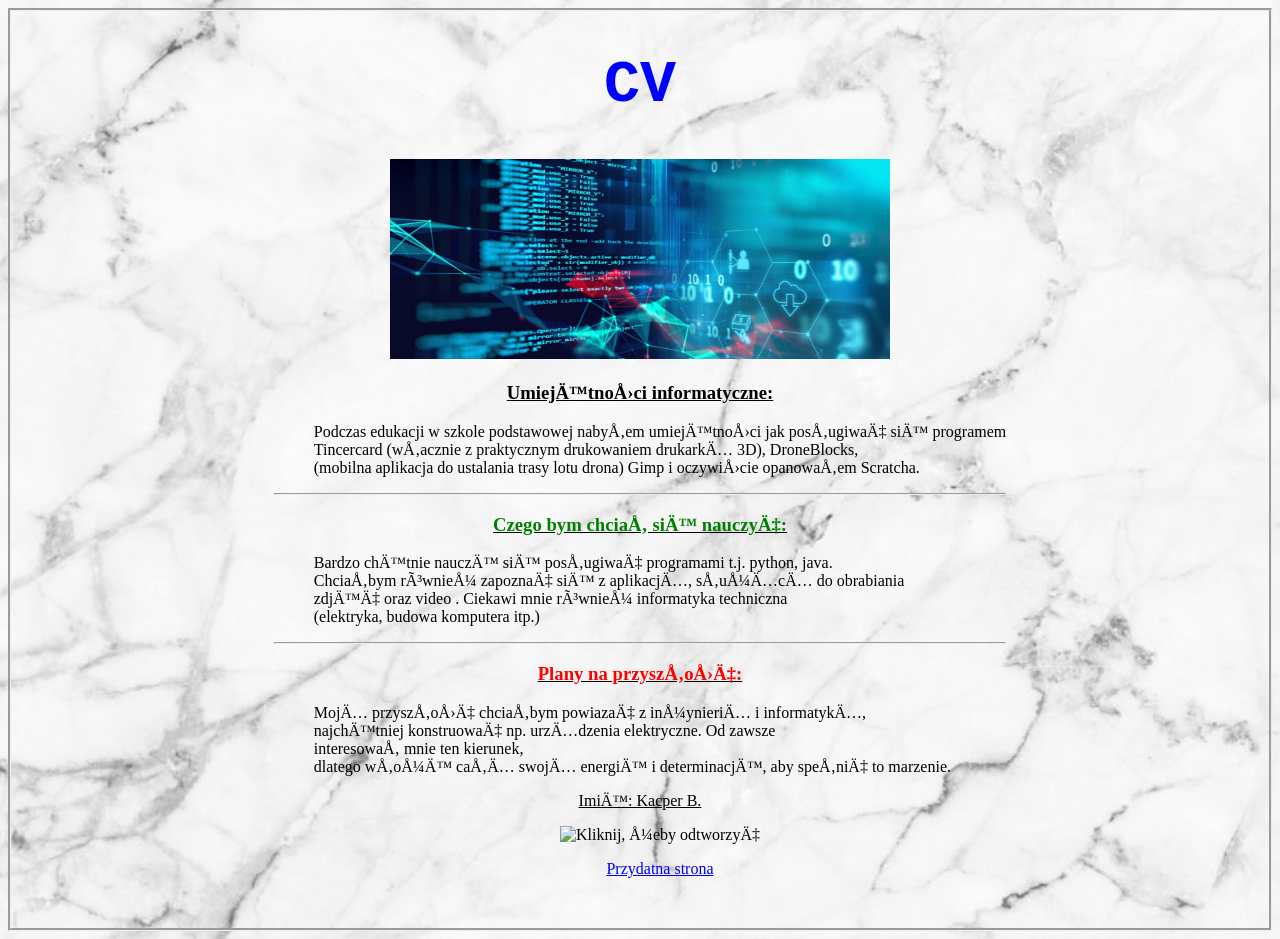
==== index.html @ aa284e1a "Update index.html" ====
<!DOCTYPE html>
<html lang="pl">
<head>
    <link rel="stylesheet" href="style.css">
</head>
<body>
 <div class="center-text">
    <h1><span style="color: blue;">CV</span></h1>
    <div class="center-text">

 <img src="cjnMxkDEFtTJQi3E8WKVZ1Le9tCqIFdA.jpg" class="Obrazek">

        
        <u><h3><span style="color:;">Umiejętności informatyczne:</span></h3></u>
        <ul>
            <div style="text-align: left;">
            Podczas edukacji w szkole podstawowej nabyłem umiejętności jak posługiwać 
            się programem<br/> Tincercard (włacznie z praktycznym drukowaniem drukarką 3D),
            DroneBlocks,<br/> (mobilna aplikacja do ustalania trasy lotu drona)
            Gimp i oczywiście opanowałem Scratcha.
            </div>
        </ul>
        <hr>
        <u><h3><span style="color:green;">Czego bym chciał się nauczyć:</span></h3></u>
        <ul>
             <div style="text-align: left;">
            Bardzo chętnie nauczę się posługiwać programami t.j. python, java.<br/> Chciałbym również
            zapoznać się z aplikacją, służącą do obrabiania 
            <br/>zdjęć oraz video . Ciekawi mnie również informatyka techniczna<br/> (elektryka, budowa komputera itp.)
             </div>
        </ul>
        <hr>
        <u><b><h3><span style="color:red;">Plany na przyszłość:</span></h3></b></u>
        <ul>
              <div style="text-align: left;">
            Moją przyszłość chciałbym powiazać z inżynierią i informatyką,<br/> najchętniej konstruować 
            np. urządzenia elektryczne. Od zawsze<br/> interesował mnie ten kierunek,<br/> dlatego włożę całą swoją energię
            i determinację, aby spełnić to marzenie.
             </div>
        </ul>
        <p><u>Imię: Kacper B.</u></p>
        <ul>

<meta charset="UTF-8">
  <title>Kliknij, aby odtworzyć GIF</title>
  <style>
    /* opcjonalnie: zmień kursor na ‚pointer’ */
    #anim {
      cursor: pointer;
    }
  </style>
</head>
<body>

  <!-- 1. Początkowy obrazek -->
  <img
    id="anim"
    src="obrazek.png"
    alt="Kliknij, żeby odtworzyć"
  >

  <script>
    // 2. Podmień tutaj ścieżki do swoich plików
    const STATIC_IMG    = 'Bomba.png';
    const ONE_TIME_GIF  = 'eksplozja.gif';
    const LOOP_GIF      = 'cat-vibing.gif';

    // 3. Podaj ręcznie czas trwania pierwszego GIF-a (w ms)
    //    Zmierz go np. w edytorze GIF lub na stronie online, sumując czasy klatek.
    const DURATION_MS = 1000; 

    const imgEl = document.getElementById('anim');

    function handleClick() {
      // pokaż pierwszy GIF
      imgEl.src = ONE_TIME_GIF;
      // zablokuj kolejne kliknięcia
      imgEl.removeEventListener('click', handleClick);

      // po upływie DURATION_MS zamień na GIF zapętlony
      setTimeout(() => {
        imgEl.src = LOOP_GIF;
      }, DURATION_MS);
    }

    imgEl.addEventListener('click', handleClick);
  </script>
            
            <p style="text-align:center;"><a href="https://docs.google.com/document/d/1NIk0J0qEOD30jUxDsS7-HPMylUwjUzc7NOUTTPrYV9s/edit">Przydatna strona</a></p></br></ul>
        <div>
           
        </div>
    </div>
   <!-- 
     <div class="img-kciuk"></div>
     <img src="kciuk-removebg-preview.png" alt="Obraz kciuk" class="moving-image">
     -->
    <style>
        -->
        body {
            background-image: url("Bianco-Carrara-marmur-2-1.jpg");
            background-size: cover;
        }
    </style>
 </div>
</body>
</html>
---- style.css ----
h1 {
    color:rgb(0, 0, 0);
    font-size: 60px;
    font-family: 'Courier New', Courier, monospace

}
body 
{
    background-color:aquamarine;
background-image: url("marmurek.webp");
background-position: left; 
    border-style: groove;
    border-width: 50;

    display: flex;
    justify-content: center;
}
.center-text {
    text-align: center;
}
.Obrazek{
width:500px;
    height:200px;
    background-size: 150%;
    background-repeat: no-repeat;
    background-position: center;
}
/*
.img-kciuk{

}
.image-container {
    overflow: hidden;
    width: 50%;
    max-width: 200px; /* Maksymalna szerokość kontenera */
    height: auto;
}

.moving-image {
    width: 100%; /* Dopasowanie szerokości obrazka do kontenera */
    animation: moveHorizontally 10s linear infinite;
    width: 150px;
   height: 150px;
 
   background-size: 100%;
    background-position: center;
}

@keyframes moveHorizontally {
    0% {
        transform: translateX(-100%);
    }
    50% {
        transform: translateX(0);
    }
    100% {
        transform: translateX(100%);
    }

*/
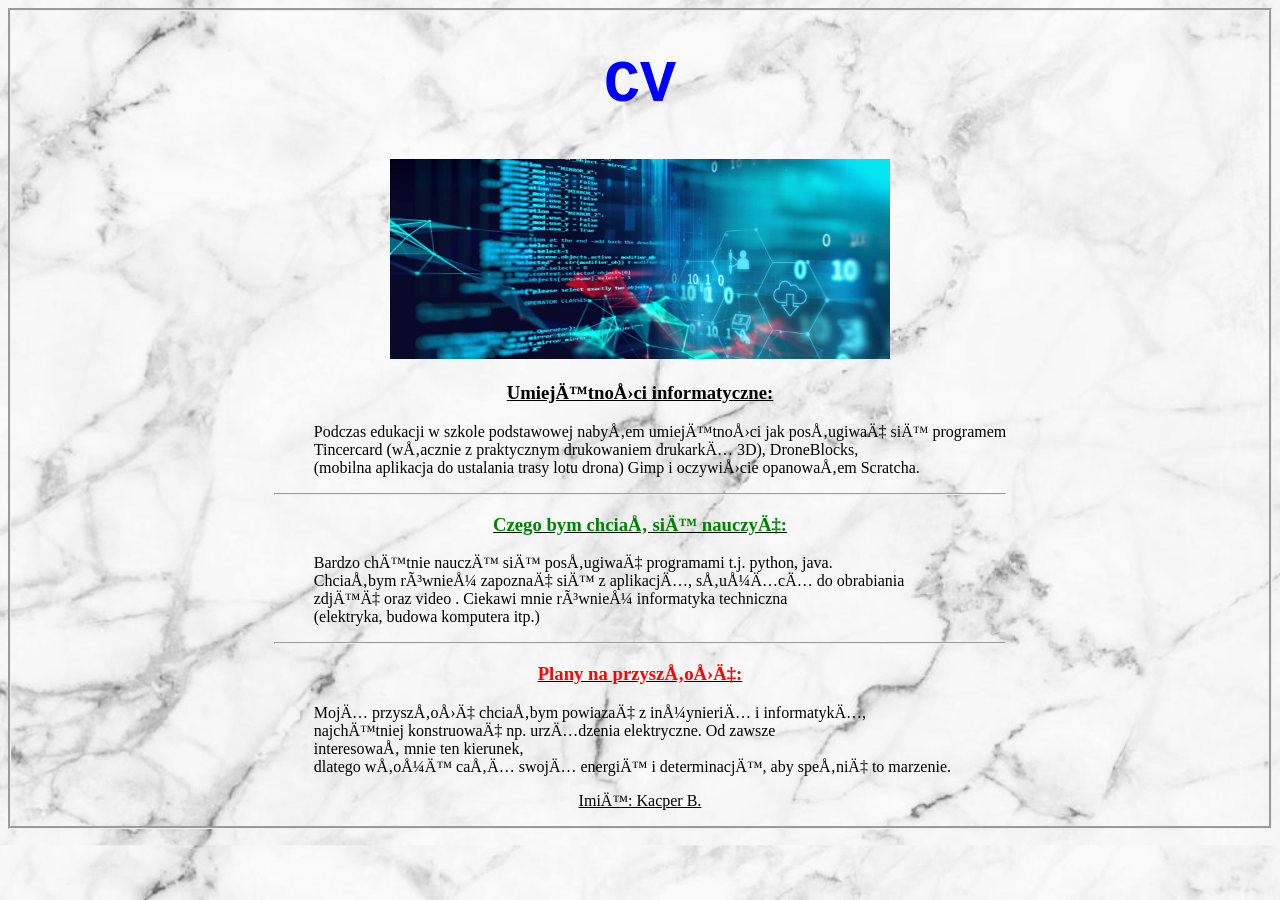
==== commit db2c2a95: "Update index.html" ====
--- a/index.html
+++ b/index.html
@@ -52,7 +52,7 @@
 </head>
 <body>
 
-  <!-- 1. Początkowy obrazek -->
+  <!-- 1. Początkowy obrazek 
   <img
     id="anim"
     src="obrazek.png"
@@ -107,3 +107,4 @@
 </html>
 
 
+
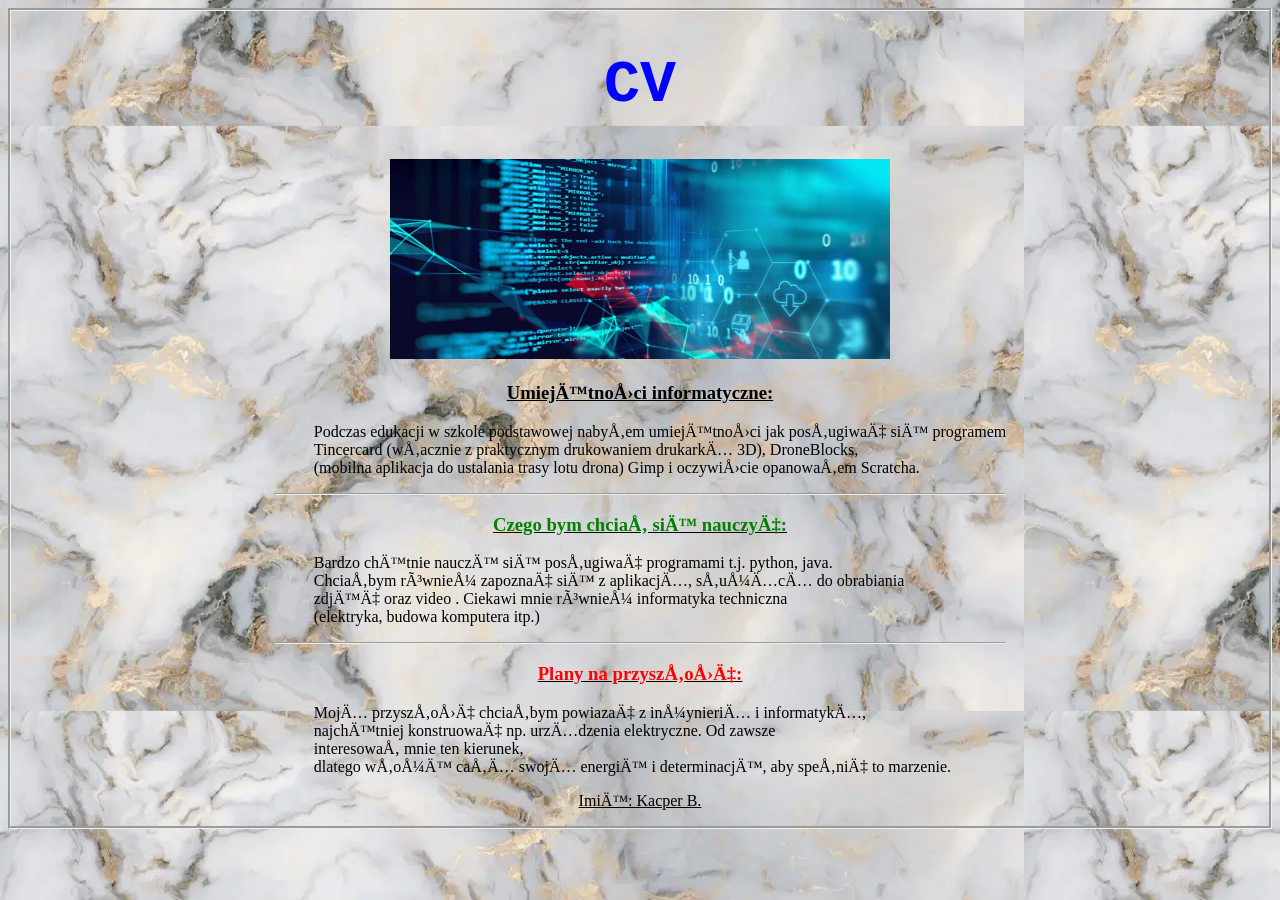
==== commit 04c11ba7: "Update index.html" ====
--- a/index.html
+++ b/index.html
@@ -48,9 +48,21 @@
     #anim {
       cursor: pointer;
     }
-  </style>
+
+  <meta charset="UTF-8">
+   <meta http-equiv="X-UA-Compatible" content="IE=edge">
+   <meta name="viewport" content="width=device-width, initial-scale=1.0">
+   <script src="program.js"></script>
 </head>
 <body>
+   <h1>Kalkulator</h1>
+
+   <p><input id="f1"> + <input id="f2"> = <span id="wynik"></span></p>
+  
+   <button onclick="wyczysc()">Wyczyść</button> 
+   <button onclick="dodaj()">Oblicz</button>
+
+
 
   <!-- 1. Początkowy obrazek 
   <img
@@ -108,3 +120,5 @@
 
 
 
+
+
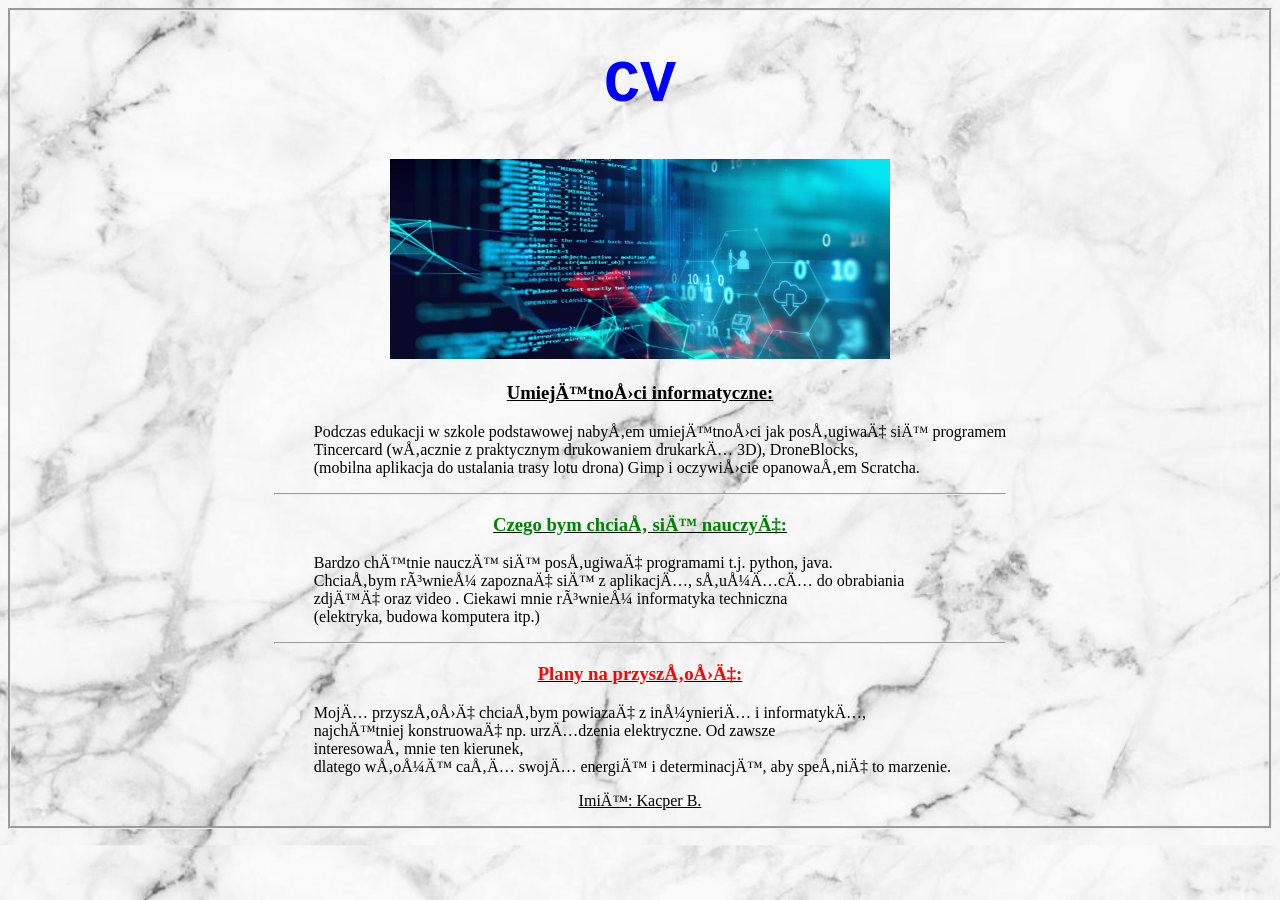
==== commit 65e171b5: "Update index.html" ====
--- a/index.html
+++ b/index.html
@@ -61,7 +61,9 @@
   
    <button onclick="wyczysc()">Wyczyść</button> 
    <button onclick="dodaj()">Oblicz</button>
-
+</style>
+        </head>
+            <body>
 
 
   <!-- 1. Początkowy obrazek 
@@ -122,3 +124,4 @@
 
 
 
+
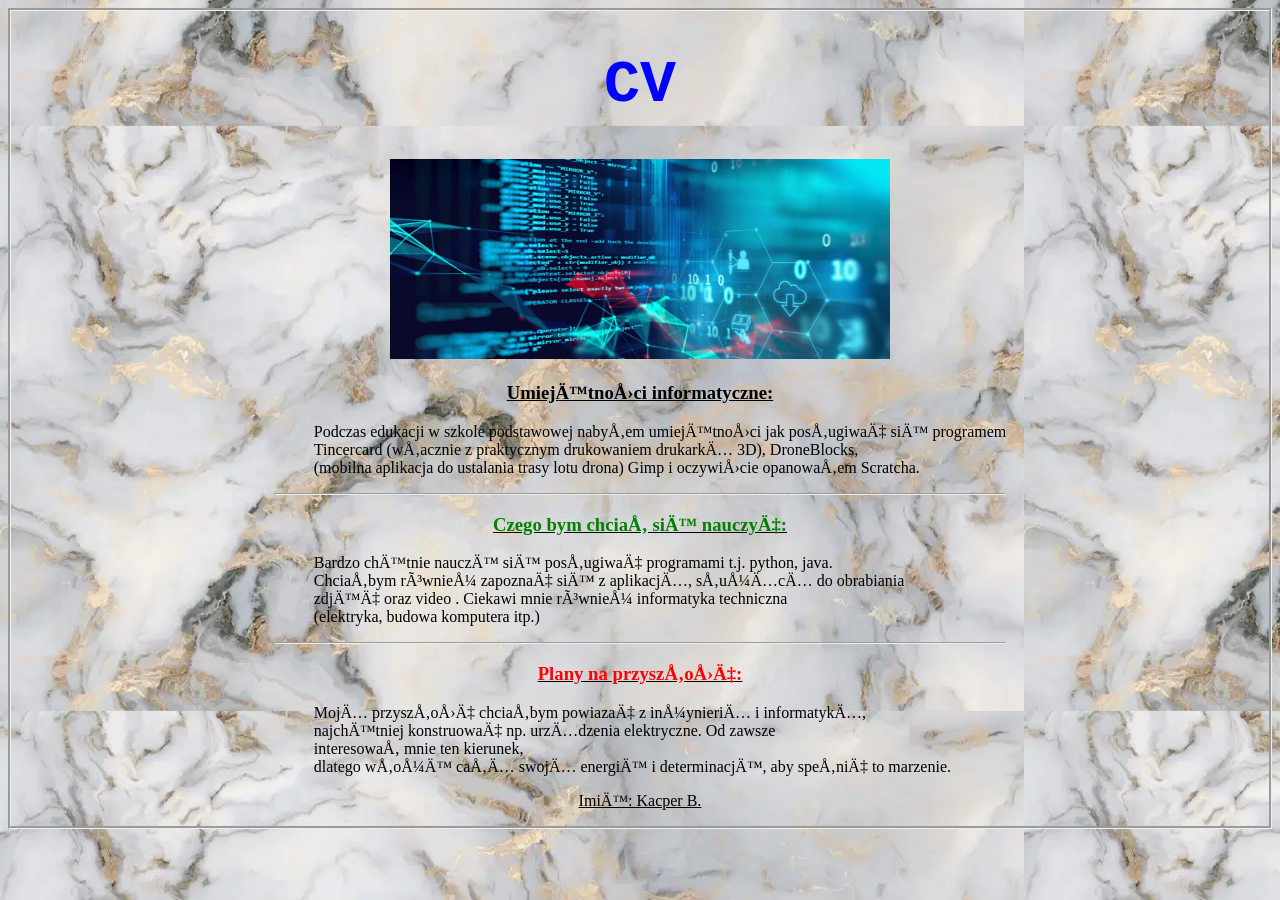
==== commit 86b15a86: "Update index.html" ====
--- a/index.html
+++ b/index.html
@@ -49,22 +49,25 @@
       cursor: pointer;
     }
 
-  <meta charset="UTF-8">
+     <meta charset="UTF-8">
    <meta http-equiv="X-UA-Compatible" content="IE=edge">
    <meta name="viewport" content="width=device-width, initial-scale=1.0">
-   <script src="program.js"></script>
+   <script src="program.js" defer></script>
 </head>
 <body>
    <h1>Kalkulator</h1>
+   <p>
+      <input id="f1" type="text" inputmode="decimal" placeholder="liczba 1">
+      +
+      <input id="f2" type="text" inputmode="decimal" placeholder="liczba 2">
+      =
+      <span id="wynik"></span>
+   </p>
 
-   <p><input id="f1"> + <input id="f2"> = <span id="wynik"></span></p>
-  
-   <button onclick="wyczysc()">Wyczyść</button> 
-   <button onclick="dodaj()">Oblicz</button>
-</style>
-        </head>
-            <body>
-
+   <button id="clearBtn">Wyczyść</button>
+   <button id="calcBtn">Oblicz</button>
+</body>
+</html>
 
   <!-- 1. Początkowy obrazek 
   <img
@@ -125,3 +128,5 @@
 
 
 
+
+
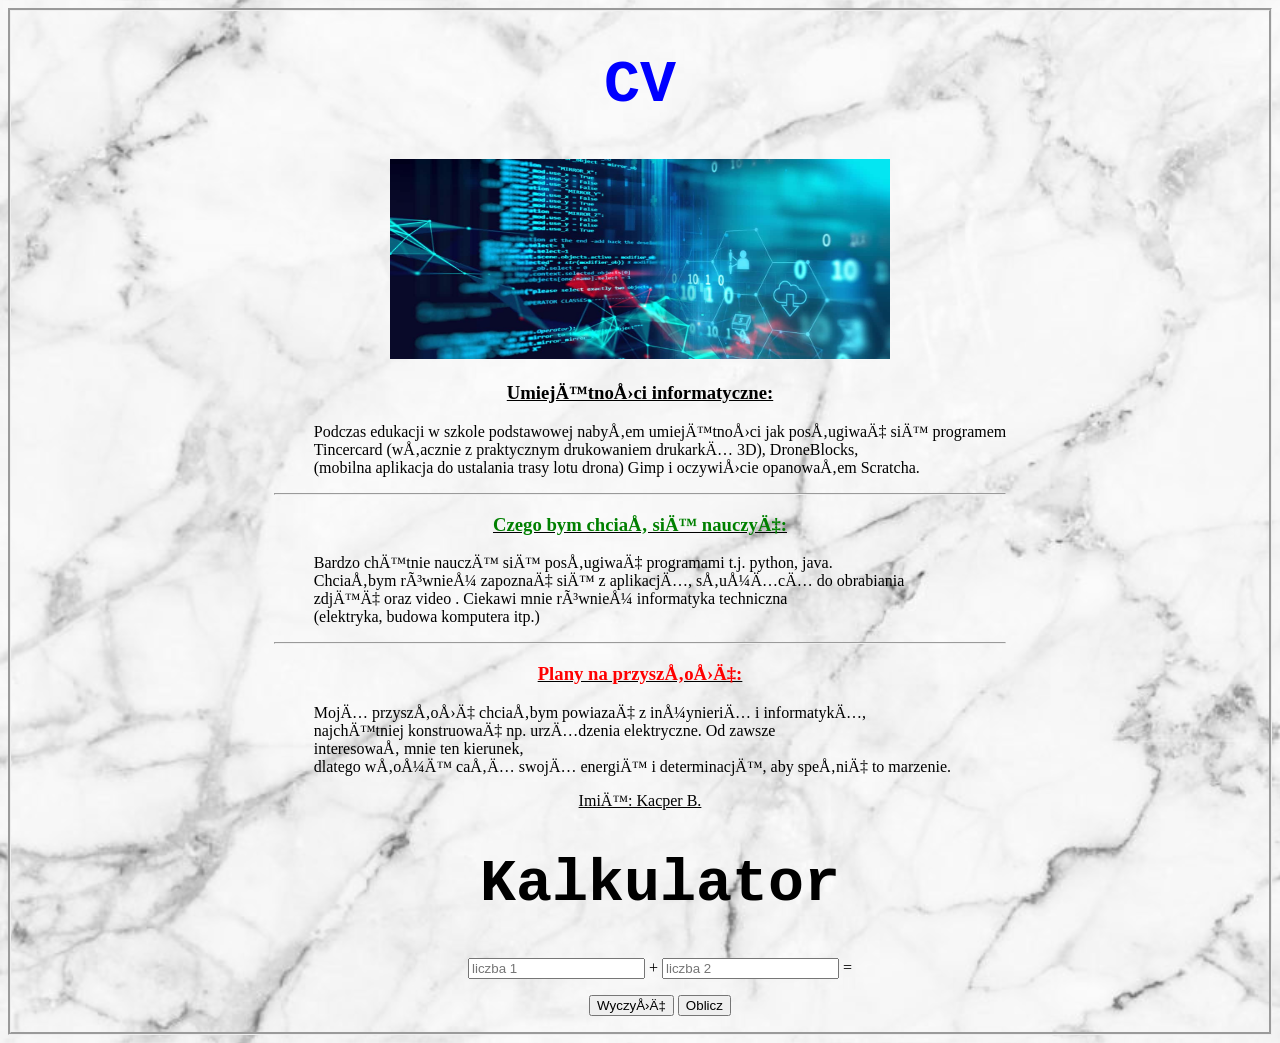
==== commit b2f6687b: "Update index.html" ====
--- a/index.html
+++ b/index.html
@@ -41,13 +41,7 @@
         <p><u>Imię: Kacper B.</u></p>
         <ul>
 
-<meta charset="UTF-8">
-  <title>Kliknij, aby odtworzyć GIF</title>
-  <style>
-    /* opcjonalnie: zmień kursor na ‚pointer’ */
-    #anim {
-      cursor: pointer;
-    }
+
 
      <meta charset="UTF-8">
    <meta http-equiv="X-UA-Compatible" content="IE=edge">
@@ -67,7 +61,6 @@
    <button id="clearBtn">Wyczyść</button>
    <button id="calcBtn">Oblicz</button>
 </body>
-</html>
 
   <!-- 1. Początkowy obrazek 
   <img
@@ -130,3 +123,4 @@
 
 
 
+
